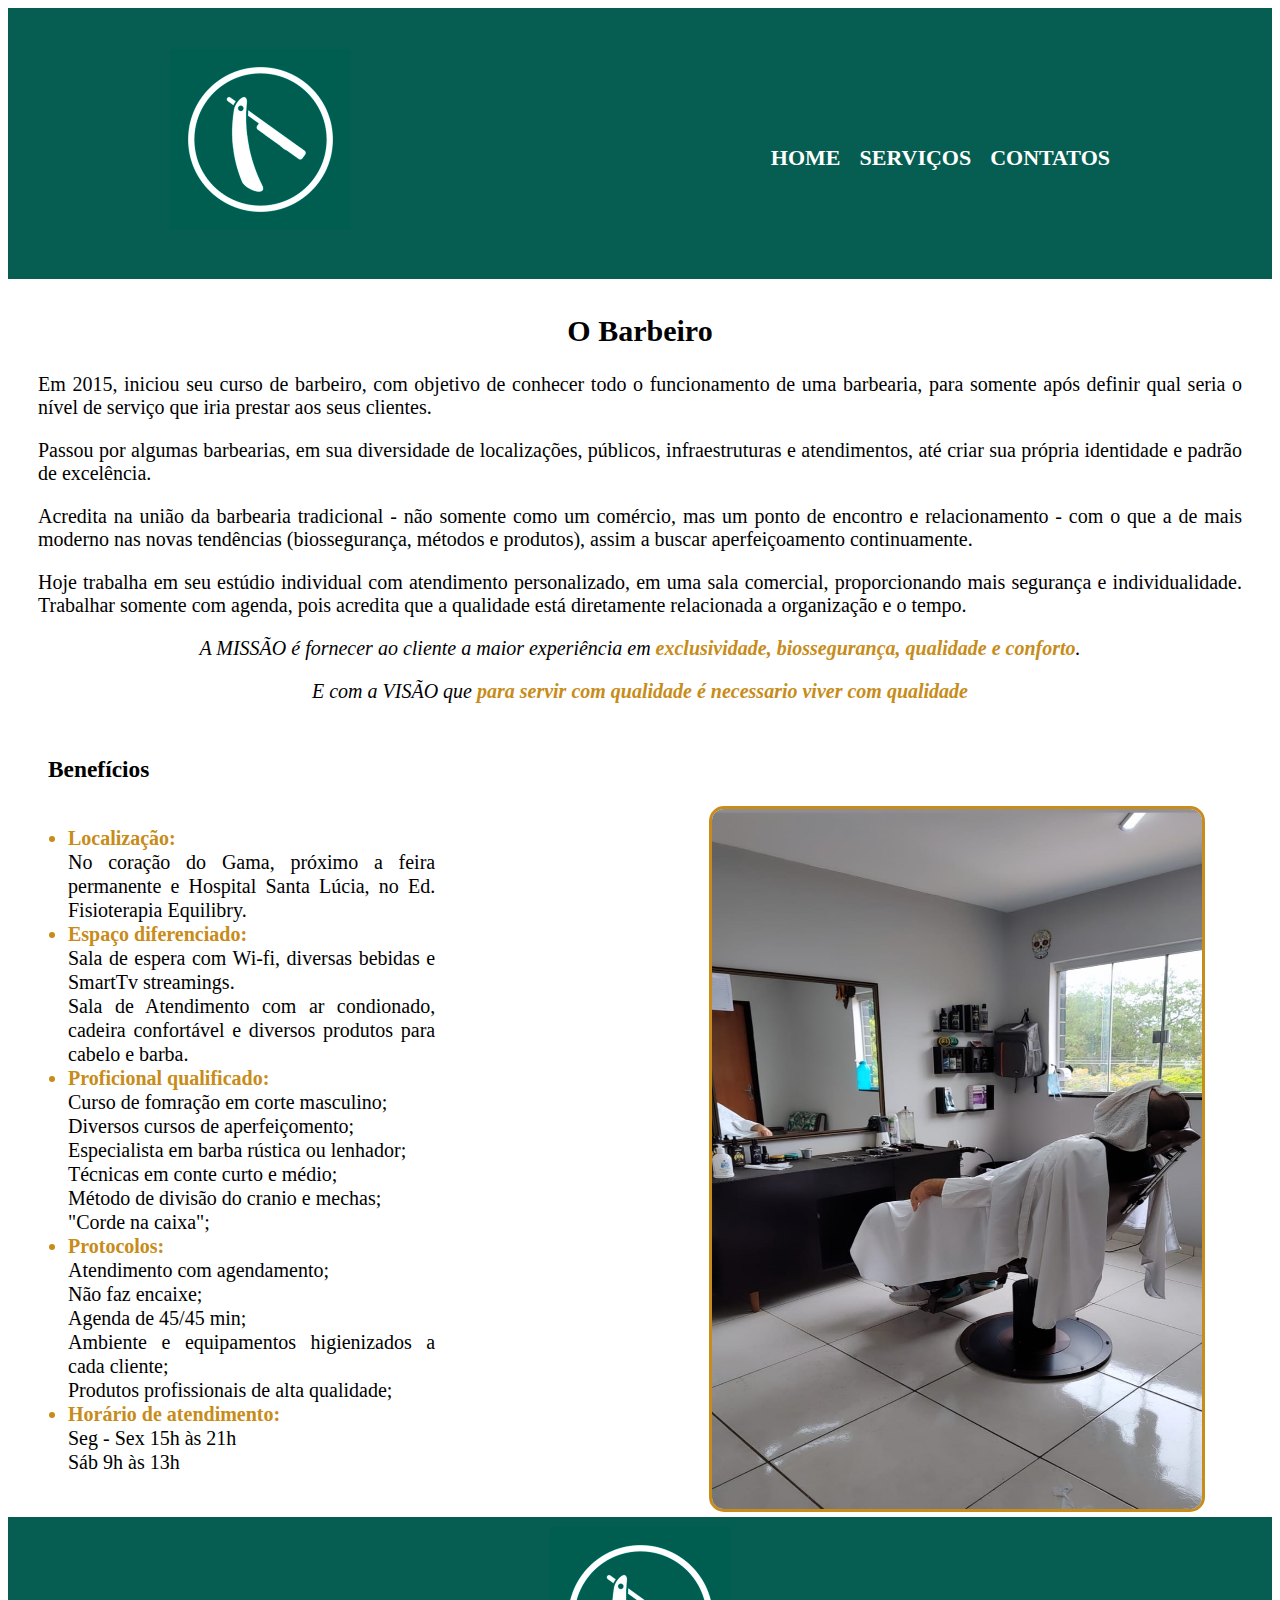
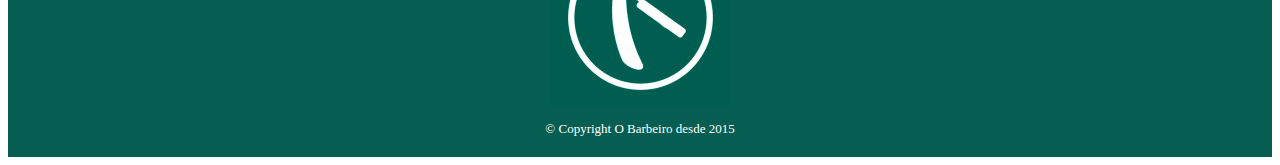
==== index.html @ 4d32db53 "Add files via upload" ====
<!DOCTYPE html>
<html lang="pt-br">
	<head>
		<meta charset="UTF-8">
		<meta http-equiv="X-UA-Compatible" content="IE=edge">
		<meta name="viewport" content="width=device-width, initial-scale=1.0">
		<title>O Barbeiro</title>
		<link rel="stylesheet" href="./styles/style.css">
	</head>	

	<body>
		<header>
			<div class="caixa">
				<h1><img src="./assets/logob.png"></h1>

				<nav>
					<ul> 
						<li><a href="index.html">Home</a></li>
						<li><a href="servicos.html">Serviços</a></li>
						<li><a href="contatos.html">Contatos</a></li>
					</ul>
				</nav>
			</div>	
		</header>
		
		<main>
		<div class="principal">
			<h2>O Barbeiro</h2>
			<section>
				<p>Em 2015, iniciou seu curso de barbeiro, com objetivo de conhecer todo o funcionamento de uma barbearia, para somente após definir qual seria o nível de serviço que iria prestar aos seus clientes.</p>

				<p>Passou por algumas barbearias, em sua diversidade de localizações, públicos, infraestruturas e atendimentos, até criar sua própria identidade e padrão de excelência.</p>

				<p>Acredita na união da barbearia tradicional - não somente como um comércio, mas um ponto de encontro e relacionamento - com o que a de mais moderno nas novas tendências (biossegurança, métodos e produtos), assim a buscar aperfeiçoamento continuamente.</p>

				<p>Hoje trabalha em seu estúdio individual com atendimento personalizado, em uma sala comercial, proporcionando mais segurança e individualidade. Trabalhar somente com agenda, pois acredita que a qualidade está diretamente relacionada a organização e o tempo.</p>

				<p id="missao"><em>A MISSÃO é fornecer ao cliente a maior experiência em <strong>exclusividade, biossegurança, qualidade e conforto</strong>.</em></p>
		
				<p id="missao"><em>E com a VISÃO que <strong>para servir com qualidade é necessario viver com qualidade</strong></em></p>
			</section>
		</div>

		<div class="beneficios">
			<h3>Benefícios</h3>

			<ul class="beneficio_lista">

				<li class="itens"> Localização:</li> 
				No coração do Gama, próximo a feira permanente e Hospital Santa Lúcia, no Ed. Fisioterapia Equilibry.
					
				<li class="itens"> Espaço diferenciado:</li> 
				Sala de espera com Wi-fi, diversas bebidas e SmartTv streamings.<br/>
				Sala de Atendimento com ar condionado, cadeira confortável e diversos produtos para cabelo e barba. 
										
				<li class="itens"> Proficional qualificado:</li> 
				Curso de fomração em corte masculino;<br/>
				Diversos cursos de aperfeiçomento;<br/>
				Especialista em barba rústica ou lenhador;<br/> 
				Técnicas em conte curto e médio;<br/>
				Método de divisão do cranio e mechas;<br/>
				"Corde na caixa";
					
				<li class="itens"> Protocolos:</li> 
				Atendimento com agendamento;<br/> 
				Não faz encaixe;<br/> 
				Agenda de 45/45 min;<br/> 
				Ambiente e equipamentos higienizados a cada cliente;<br/>
				Produtos profissionais de alta qualidade;
					
				<li class="itens"> Horário de atendimento:</li>
					Seg - Sex 15h às 21h <br/>Sáb 9h às 13h

			</ul>

			<img src="./assets/beneficios.jpeg" class="imagembeneficios">

			</div>
		</main>

		<footer>
		<img src="./assets/logob.png">
		<p class="copyright"> &copy; Copyright O Barbeiro desde 2015</p>

		</footer>
	</body>
</httml>
---- styles/style.css ----
header {
	background: #065E52;
	padding: 20px 0;
}

.caixa {
	position: relative;
	width: 940px;
	margin: 0 auto;
}

nav {
	position: absolute;
	top: 80px;
	right: 0;
}

nav li {
	display: inline;
	margin: 0 0 0 15px;
}

nav a {
	text-transform: uppercase;
	color: white;
	font-weight: bold;
	font-size: 22px;
	text-decoration: none;
}

nav a:hover {
	color: #C78C19;
	text-decoration: underline;
}

.principal {
	padding: 10px;
	font-size: 20px;
}

h2 {
	text-align: center;
}

section {
	padding: 0 20px;
	text-align: justify;
}

#missao {
	font-size: 20px;
	text-align: center;
}

em strong {
	color:#C78C19;
}

.beneficios {
	padding: 0 20px;
	font-size: 20px;
}

h3 {
	text-align: left;
	padding: 0 20px;
}

.beneficio_lista {
	display: inline-block;
	vertical-align: top;
	width: 30%;
	margin-right:22%;
	line-height: 120%;
	text-align: justify;
}

.itens {
	font-weight: bold;
	color:#C78C19;
}

.imagembeneficios {
	width: 40%;
	height:700px;
	border: 3px solid #C78C19;
	border-radius: 15px;
}

footer {
	text-align: center;
	background:  #065E52;
	padding: 10px 0;
}

.copyright {
	color: #FFFFFF;
	font-size: 13px;
	margin: 10px;
}

@media (max-width: 1200px) {
    header {
        padding: 10%;
    }
    .caixa{
        justify-content: center;
    }
    .principal {
        flex-direction: column-reverse;
        padding: 5%;
    }

	.beneficios {
        flex-direction: column-reverse;
        padding: 5%;
	}

    footer {
        width: auto;
    }
}
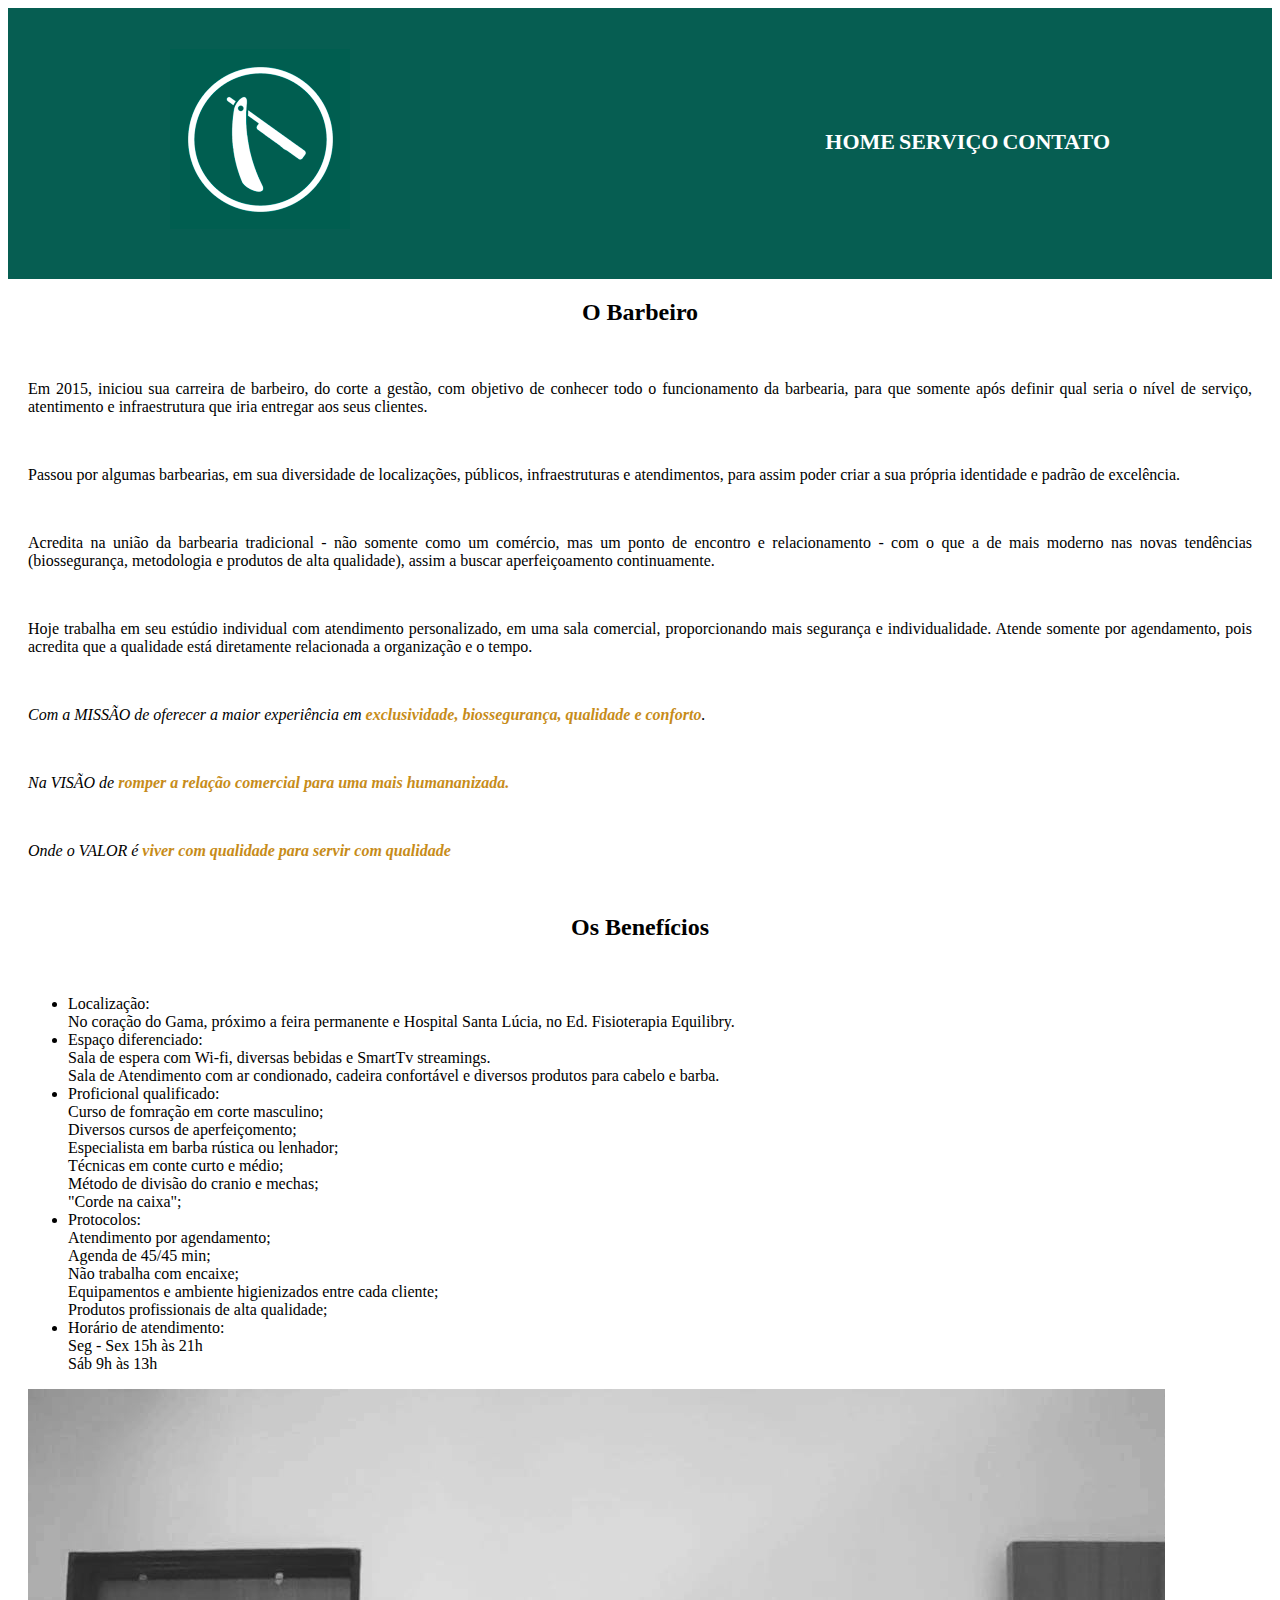
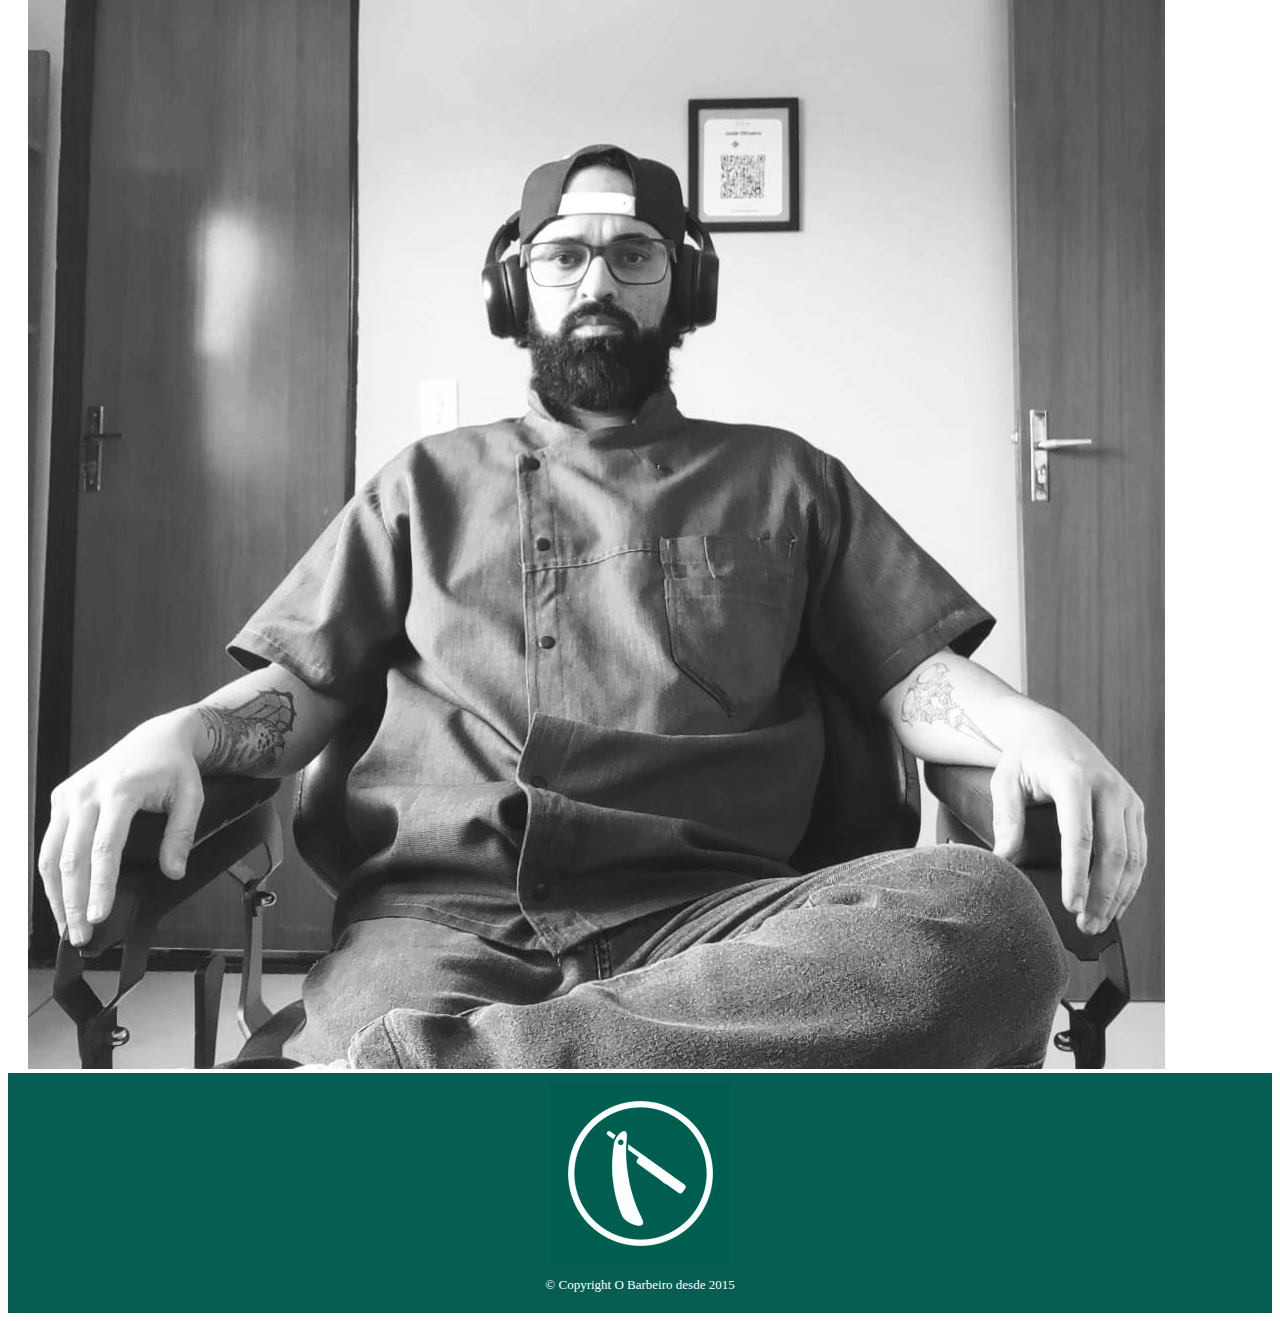
==== commit 4378eacc: "Add files via upload" ====
--- a/index.html
+++ b/index.html
@@ -9,79 +9,75 @@
 	</head>	
 
 	<body>
-		<header>
+		<header class="cabecalho">
 			<div class="caixa">
 				<h1><img src="./assets/logob.png"></h1>
 
-				<nav>
-					<ul> 
-						<li><a href="index.html">Home</a></li>
-						<li><a href="servicos.html">Serviços</a></li>
-						<li><a href="contatos.html">Contatos</a></li>
-					</ul>
+				<nav class="cabecalho_menu">
+					<a class="cabecalho__menu__link" href="index.html">Home</a>
+					<a class="cabecalho__menu__link" href="servico.html">Serviço</a>
+					<a class="cabecalho__menu__link" href="contato.html">Contato</a>
 				</nav>
-			</div>	
+			</div>
 		</header>
 		
 		<main>
-		<div class="principal">
-			<h2>O Barbeiro</h2>
-			<section>
-				<p>Em 2015, iniciou seu curso de barbeiro, com objetivo de conhecer todo o funcionamento de uma barbearia, para somente após definir qual seria o nível de serviço que iria prestar aos seus clientes.</p>
+			<section class="primaria">
+				<h2 class="primaria_titulo">O Barbeiro</h2><br/>
+					<p>Em 2015, iniciou sua carreira de barbeiro, do corte a gestão, com objetivo de conhecer todo o funcionamento da barbearia, para que somente após definir qual seria o nível de serviço, atentimento e infraestrutura que iria entregar aos seus clientes.</p><br/>
 
-				<p>Passou por algumas barbearias, em sua diversidade de localizações, públicos, infraestruturas e atendimentos, até criar sua própria identidade e padrão de excelência.</p>
+					<p>Passou por algumas barbearias, em sua diversidade de localizações, públicos, infraestruturas e atendimentos, para assim poder criar a sua própria identidade e padrão de excelência.</p><br>
 
-				<p>Acredita na união da barbearia tradicional - não somente como um comércio, mas um ponto de encontro e relacionamento - com o que a de mais moderno nas novas tendências (biossegurança, métodos e produtos), assim a buscar aperfeiçoamento continuamente.</p>
+					<p>Acredita na união da barbearia tradicional - não somente como um comércio, mas um ponto de encontro e relacionamento - com o que a de mais moderno nas novas tendências (biossegurança, metodologia e produtos de alta qualidade), assim a buscar aperfeiçoamento continuamente.</p><br/>
 
-				<p>Hoje trabalha em seu estúdio individual com atendimento personalizado, em uma sala comercial, proporcionando mais segurança e individualidade. Trabalhar somente com agenda, pois acredita que a qualidade está diretamente relacionada a organização e o tempo.</p>
+					<p>Hoje trabalha em seu estúdio individual com atendimento personalizado, em uma sala comercial, proporcionando mais segurança e individualidade. Atende somente por agendamento, pois acredita que a qualidade está diretamente relacionada a organização e o tempo.</p><br>
+					
+				<div class="estrategia_negocio">	
+					<p><em>Com a MISSÃO de oferecer a maior experiência em <strong>exclusividade, biossegurança, qualidade e conforto</strong>.</em></p><br/>
+					
+					<p><em>Na VISÃO de <strong>romper a relação comercial para uma mais humananizada.</strong></em></p><br/>
 
-				<p id="missao"><em>A MISSÃO é fornecer ao cliente a maior experiência em <strong>exclusividade, biossegurança, qualidade e conforto</strong>.</em></p>
-		
-				<p id="missao"><em>E com a VISÃO que <strong>para servir com qualidade é necessario viver com qualidade</strong></em></p>
+					<p><em>Onde o VALOR é <strong>viver com qualidade para servir com qualidade</strong></em></p><br/>
+				</div>
 			</section>
-		</div>
 
-		<div class="beneficios">
-			<h3>Benefícios</h3>
-
-			<ul class="beneficio_lista">
-
-				<li class="itens"> Localização:</li> 
-				No coração do Gama, próximo a feira permanente e Hospital Santa Lúcia, no Ed. Fisioterapia Equilibry.
+			<section class="secundaria">
+				<div class="secundaria_conteudo">
+					<h2 class="secundaria_titulo">Os Benefícios</h2><br/>
+						<ul>
+							<li class="secundaria_lista_itens"> Localização:</li> 
+							No coração do Gama, próximo a feira permanente e Hospital Santa Lúcia, no Ed. Fisioterapia Equilibry.
 					
-				<li class="itens"> Espaço diferenciado:</li> 
-				Sala de espera com Wi-fi, diversas bebidas e SmartTv streamings.<br/>
-				Sala de Atendimento com ar condionado, cadeira confortável e diversos produtos para cabelo e barba. 
+							<li class="secundaria_lista_itens"> Espaço diferenciado:</li> 
+							Sala de espera com Wi-fi, diversas bebidas e SmartTv streamings.<br/>
+							Sala de Atendimento com ar condionado, cadeira confortável e diversos produtos para cabelo e barba. 
 										
-				<li class="itens"> Proficional qualificado:</li> 
-				Curso de fomração em corte masculino;<br/>
-				Diversos cursos de aperfeiçomento;<br/>
-				Especialista em barba rústica ou lenhador;<br/> 
-				Técnicas em conte curto e médio;<br/>
-				Método de divisão do cranio e mechas;<br/>
-				"Corde na caixa";
+							<li class="secundaria_lista_itens"> Proficional qualificado:</li> 
+							Curso de fomração em corte masculino;<br/>
+							Diversos cursos de aperfeiçomento;<br/>
+							Especialista em barba rústica ou lenhador;<br/> 
+							Técnicas em conte curto e médio;<br/>
+							Método de divisão do cranio e mechas;<br/>
+							"Corde na caixa";
 					
-				<li class="itens"> Protocolos:</li> 
-				Atendimento com agendamento;<br/> 
-				Não faz encaixe;<br/> 
-				Agenda de 45/45 min;<br/> 
-				Ambiente e equipamentos higienizados a cada cliente;<br/>
-				Produtos profissionais de alta qualidade;
+							<li class="secundaria_lista_itens"> Protocolos:</li> 
+							Atendimento por agendamento;<br/> 
+							Agenda de 45/45 min;<br/> 
+							Não trabalha com encaixe;<br/> 
+							Equipamentos e ambiente higienizados entre cada cliente;<br/>
+							Produtos profissionais de alta qualidade;
 					
-				<li class="itens"> Horário de atendimento:</li>
-					Seg - Sex 15h às 21h <br/>Sáb 9h às 13h
-
-			</ul>
-
-			<img src="./assets/beneficios.jpeg" class="imagembeneficios">
-
-			</div>
+							<li class="secundaria_lista_itens"> Horário de atendimento:</li>
+							Seg - Sex 15h às 21h <br/>Sáb 9h às 13h
+						</ul>
+				</div>
+				<img class="secundaria_imagem" src="./assets/secundaria_foto.jpeg">
+			</section>
 		</main>
 
-		<footer>
-		<img src="./assets/logob.png">
-		<p class="copyright"> &copy; Copyright O Barbeiro desde 2015</p>
-
+		<footer class="rodape">
+			<img src="./assets/logob.png">
+			<p class="copyright"> &copy; Copyright O Barbeiro desde 2015</p>
 		</footer>
 	</body>
 </httml>
--- a/styles/style.css
+++ b/styles/style.css
@@ -101,11 +101,12 @@
 
 @media (max-width: 1200px) {
     header {
-        padding: 10%;
+        width: auto;
     }
     .caixa{
-        justify-content: center;
+        justify-content: right;
     }
+	
     .principal {
         flex-direction: column-reverse;
         padding: 5%;
@@ -113,6 +114,7 @@
 
 	.beneficios {
         flex-direction: column-reverse;
+		justify-content: center;
         padding: 5%;
 	}
 
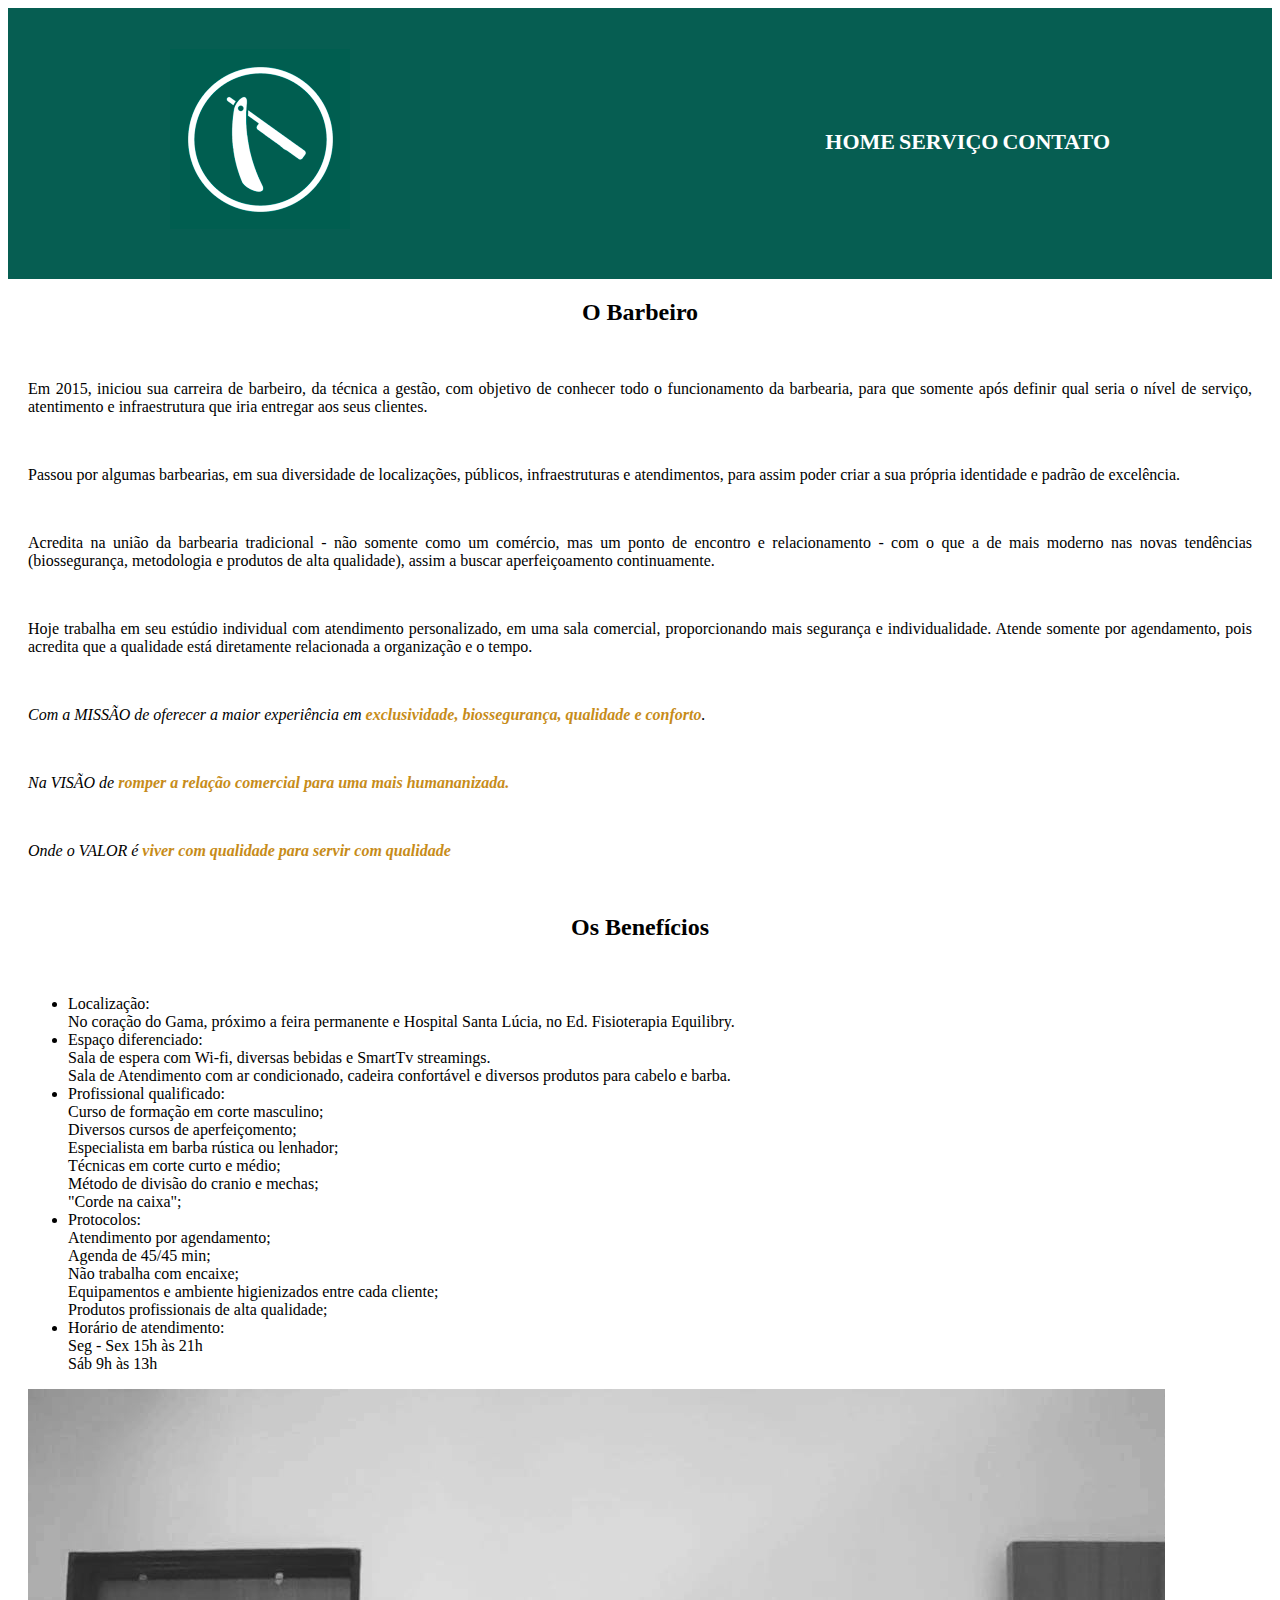
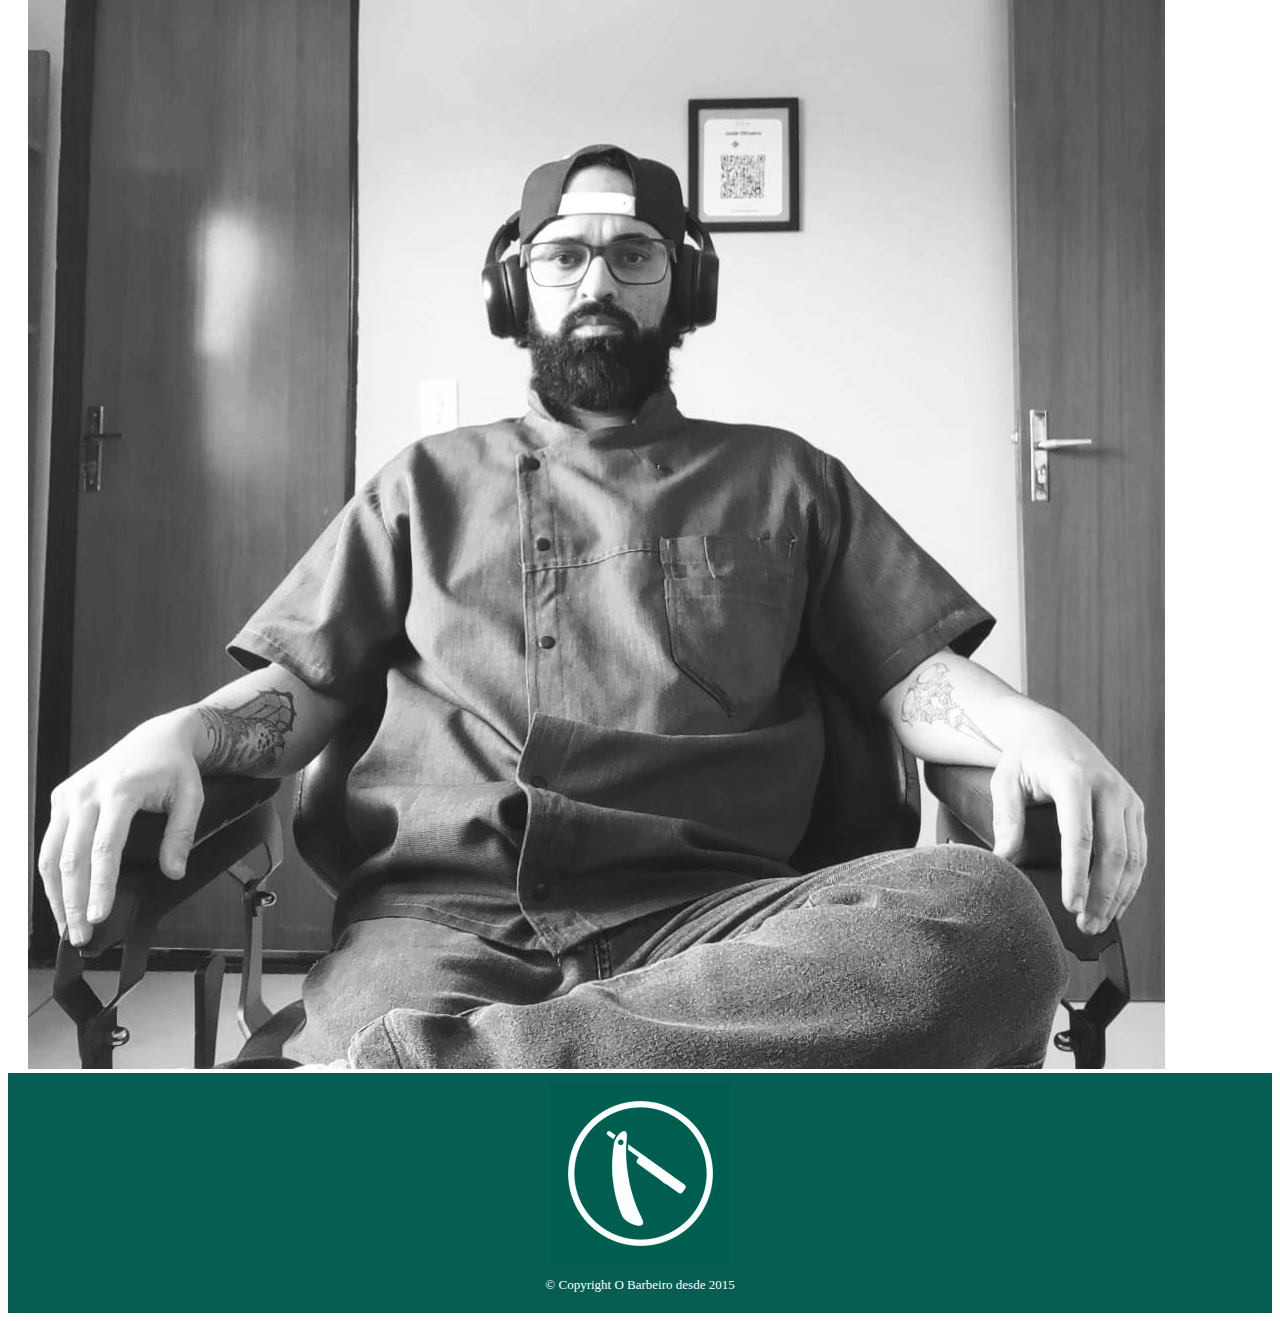
==== commit d83982f8: "Add files via upload" ====
--- a/index.html
+++ b/index.html
@@ -24,7 +24,7 @@
 		<main>
 			<section class="primaria">
 				<h2 class="primaria_titulo">O Barbeiro</h2><br/>
-					<p>Em 2015, iniciou sua carreira de barbeiro, do corte a gestão, com objetivo de conhecer todo o funcionamento da barbearia, para que somente após definir qual seria o nível de serviço, atentimento e infraestrutura que iria entregar aos seus clientes.</p><br/>
+					<p>Em 2015, iniciou sua carreira de barbeiro, da técnica a gestão, com objetivo de conhecer todo o funcionamento da barbearia, para que somente após definir qual seria o nível de serviço, atentimento e infraestrutura que iria entregar aos seus clientes.</p><br/>
 
 					<p>Passou por algumas barbearias, em sua diversidade de localizações, públicos, infraestruturas e atendimentos, para assim poder criar a sua própria identidade e padrão de excelência.</p><br>
 
@@ -50,13 +50,13 @@
 					
 							<li class="secundaria_lista_itens"> Espaço diferenciado:</li> 
 							Sala de espera com Wi-fi, diversas bebidas e SmartTv streamings.<br/>
-							Sala de Atendimento com ar condionado, cadeira confortável e diversos produtos para cabelo e barba. 
+							Sala de Atendimento com ar condicionado, cadeira confortável e diversos produtos para cabelo e barba. 
 										
-							<li class="secundaria_lista_itens"> Proficional qualificado:</li> 
-							Curso de fomração em corte masculino;<br/>
+							<li class="secundaria_lista_itens"> Profissional qualificado:</li> 
+							Curso de formação em corte masculino;<br/>
 							Diversos cursos de aperfeiçomento;<br/>
 							Especialista em barba rústica ou lenhador;<br/> 
-							Técnicas em conte curto e médio;<br/>
+							Técnicas em corte curto e médio;<br/>
 							Método de divisão do cranio e mechas;<br/>
 							"Corde na caixa";
 					
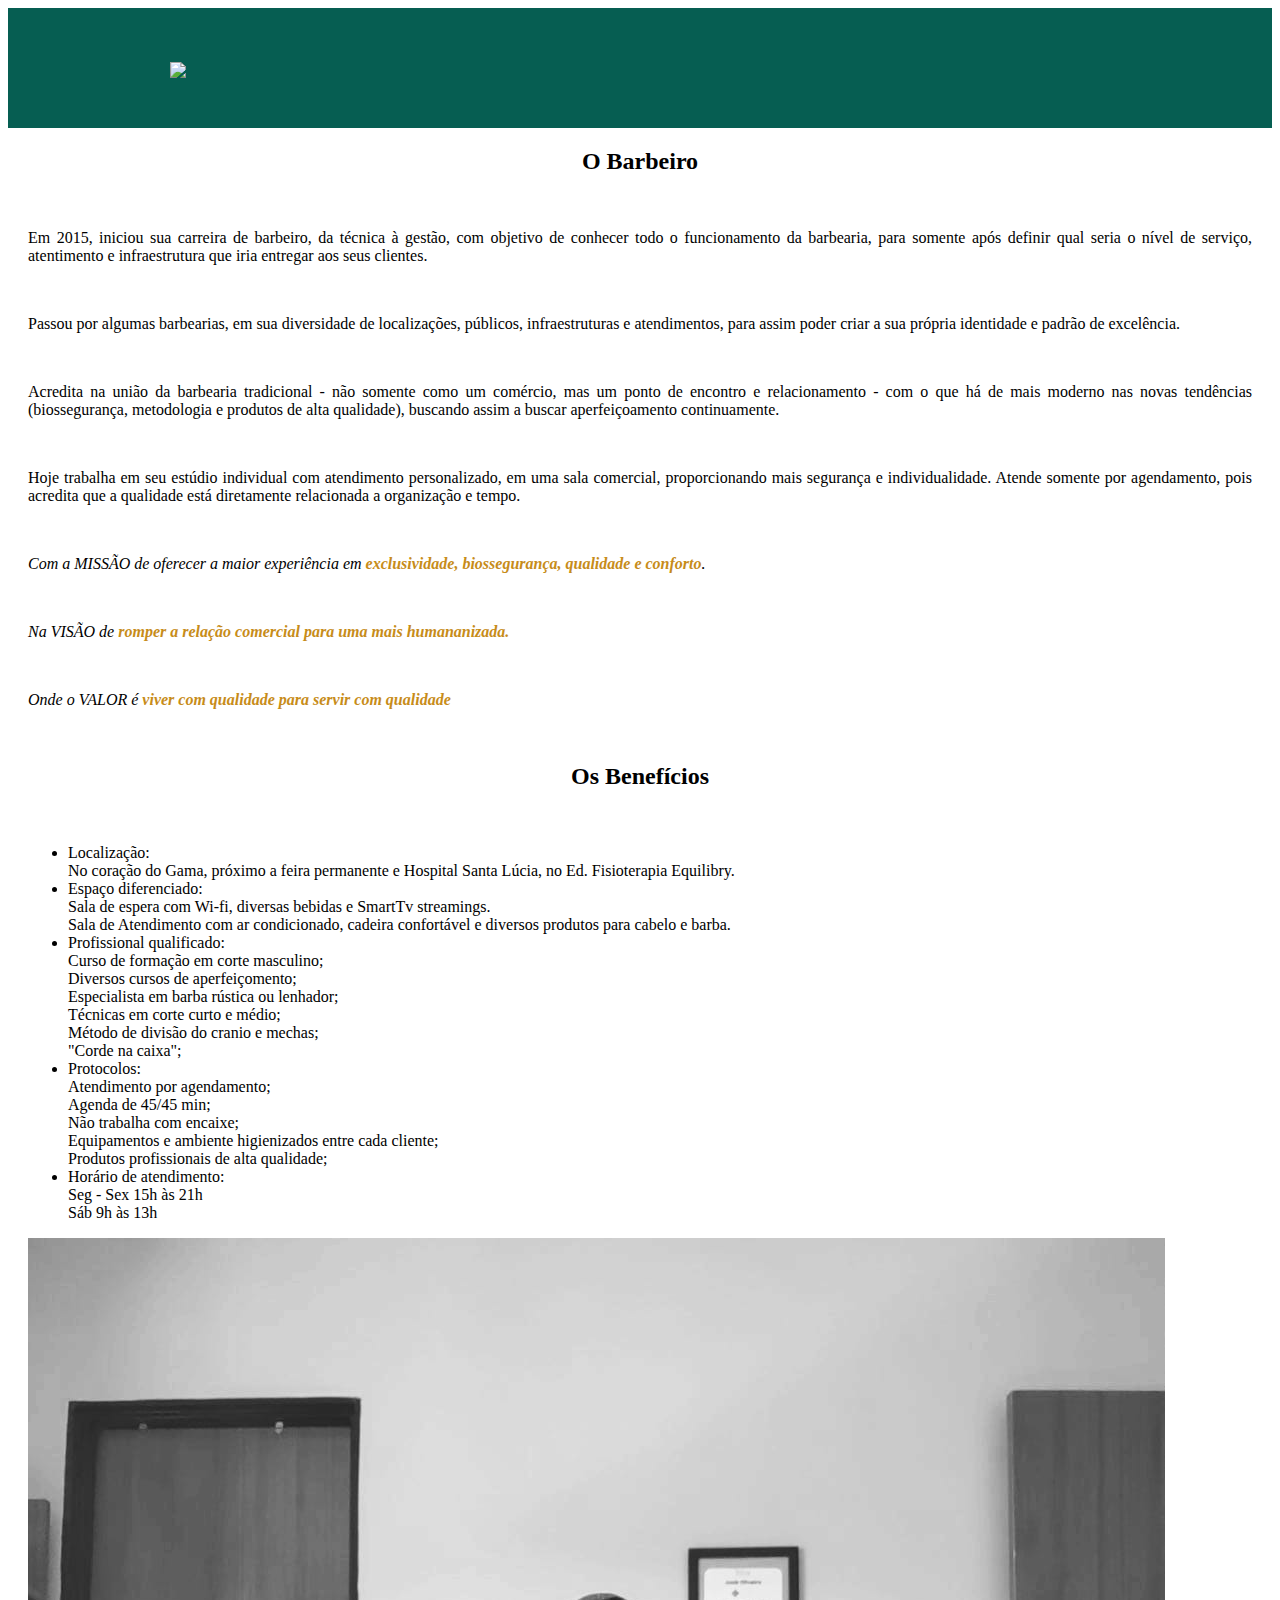
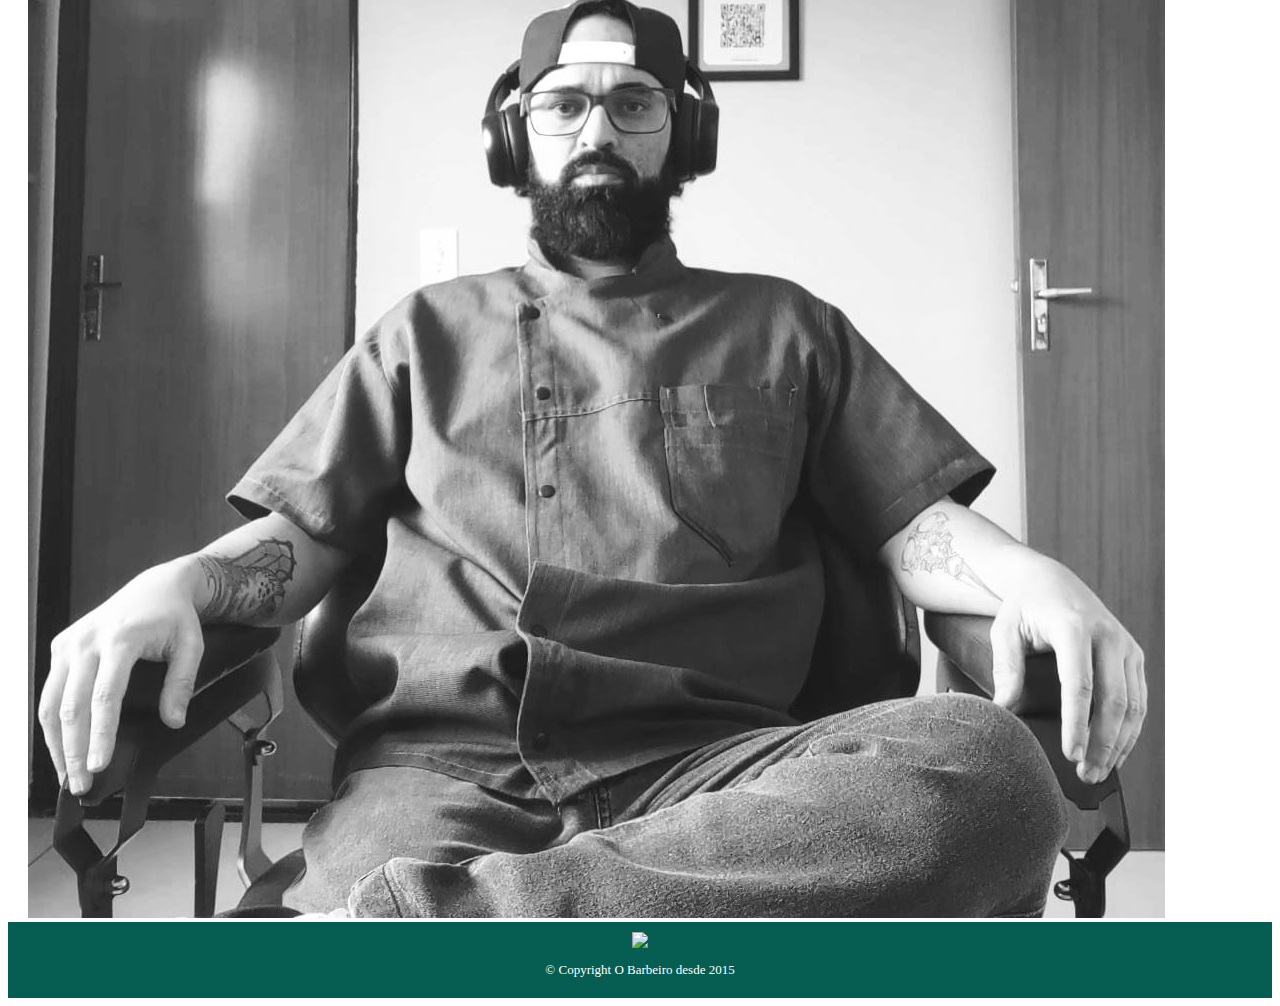
==== commit 232eb637: "Add files via upload" ====
--- a/index.html
+++ b/index.html
@@ -24,13 +24,13 @@
 		<main>
 			<section class="primaria">
 				<h2 class="primaria_titulo">O Barbeiro</h2><br/>
-					<p>Em 2015, iniciou sua carreira de barbeiro, da técnica a gestão, com objetivo de conhecer todo o funcionamento da barbearia, para que somente após definir qual seria o nível de serviço, atentimento e infraestrutura que iria entregar aos seus clientes.</p><br/>
+					<p>Em 2015, iniciou sua carreira de barbeiro, da técnica à gestão, com objetivo de conhecer todo o funcionamento da barbearia, para somente após definir qual seria o nível de serviço, atentimento e infraestrutura que iria entregar aos seus clientes.</p><br/>
 
 					<p>Passou por algumas barbearias, em sua diversidade de localizações, públicos, infraestruturas e atendimentos, para assim poder criar a sua própria identidade e padrão de excelência.</p><br>
 
-					<p>Acredita na união da barbearia tradicional - não somente como um comércio, mas um ponto de encontro e relacionamento - com o que a de mais moderno nas novas tendências (biossegurança, metodologia e produtos de alta qualidade), assim a buscar aperfeiçoamento continuamente.</p><br/>
+					<p>Acredita na união da barbearia tradicional - não somente como um comércio, mas um ponto de encontro e relacionamento - com o que há de mais moderno nas novas tendências (biossegurança, metodologia e produtos de alta qualidade), buscando assim a buscar aperfeiçoamento continuamente.</p><br/>
 
-					<p>Hoje trabalha em seu estúdio individual com atendimento personalizado, em uma sala comercial, proporcionando mais segurança e individualidade. Atende somente por agendamento, pois acredita que a qualidade está diretamente relacionada a organização e o tempo.</p><br>
+					<p>Hoje trabalha em seu estúdio individual com atendimento personalizado, em uma sala comercial, proporcionando mais segurança e individualidade. Atende somente por agendamento, pois acredita que a qualidade está diretamente relacionada a organização e tempo.</p><br>
 					
 				<div class="estrategia_negocio">	
 					<p><em>Com a MISSÃO de oferecer a maior experiência em <strong>exclusividade, biossegurança, qualidade e conforto</strong>.</em></p><br/>
